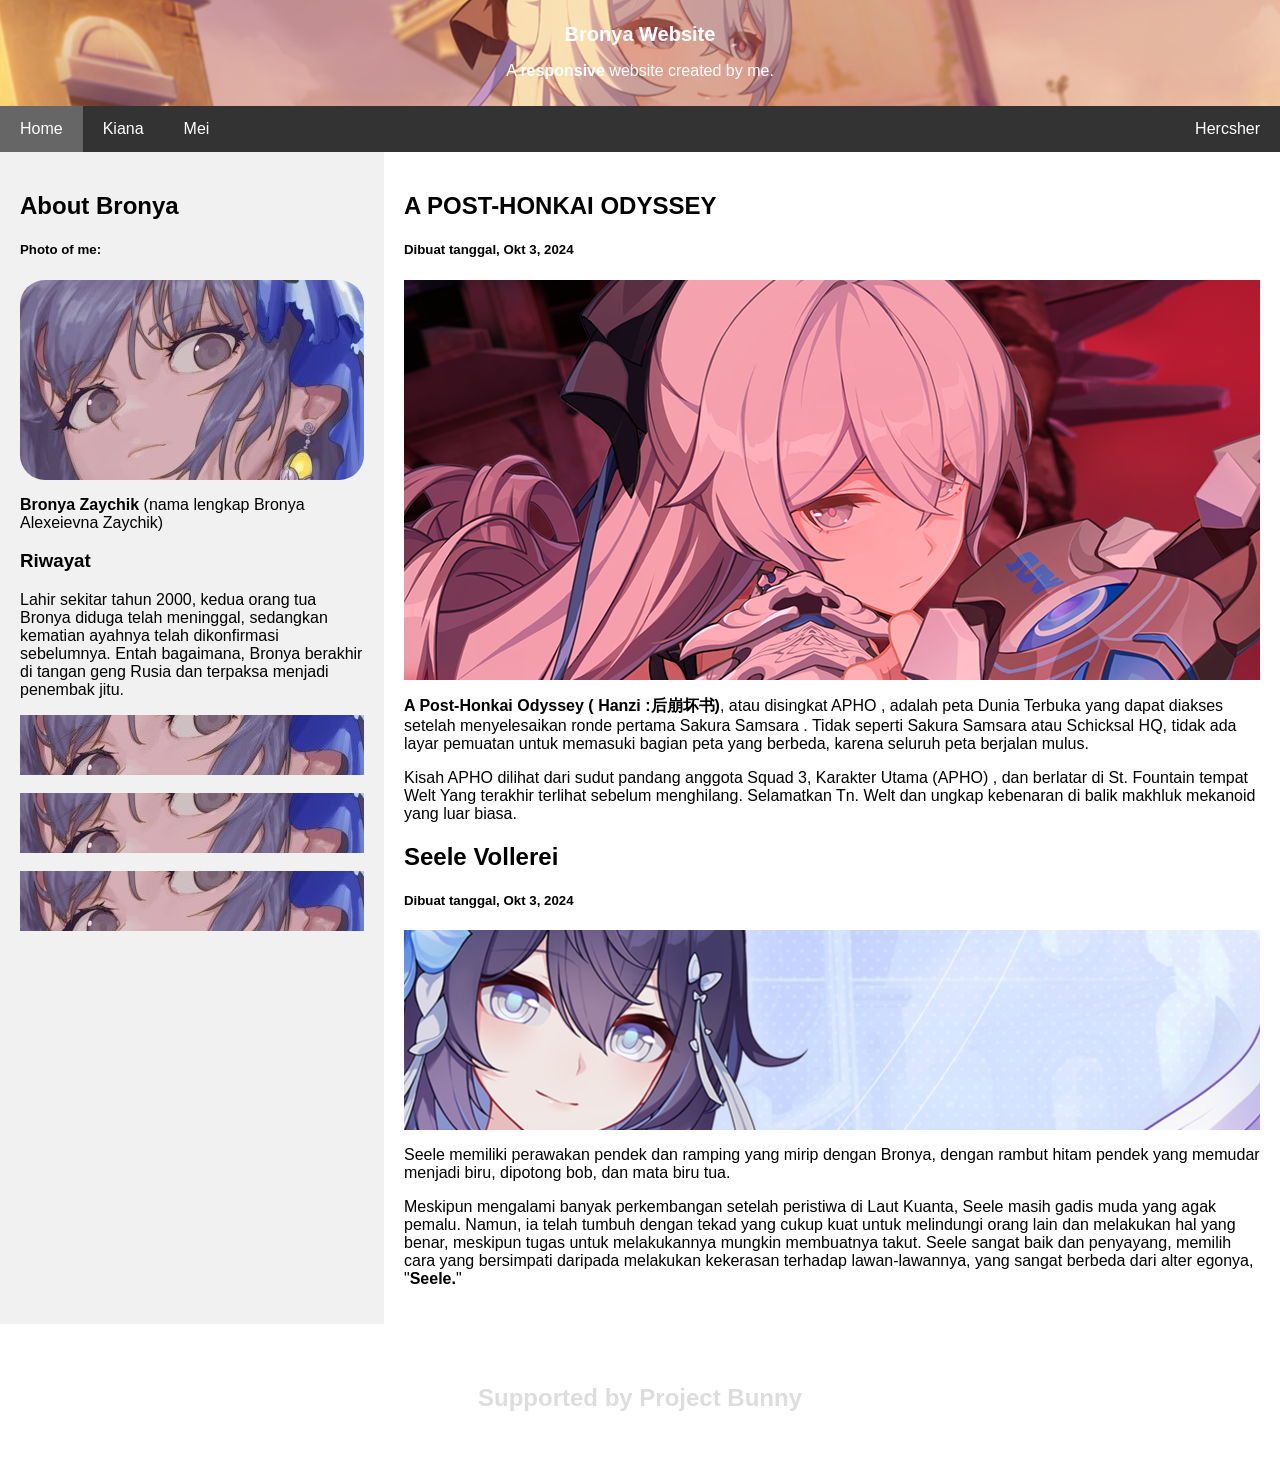
==== Dashboard.html @ 720d8af2 "first commit" ====
<!DOCTYPE html>
<html lang="en">
<head>
<title>Dashboard</title>
<meta charset="UTF-8">
<meta name="viewport" content="width=device-width, initial-scale=1">
<link rel="stylesheet" href="style.css">
</head>
<body>

<div class="header">
  <h1>Bronya Website</h1>
  <p>A <b>responsive</b> website created by me.</p>
</div>

<div class="navbar">
  <a href="#" class="active">Home</a>
  <a href="#">Kiana</a>
  <a href="#">Mei</a>
  <a href="#" class="right">Hercsher</a>
</div>

<div class="row">

  <div class="side">
    <h2>About Bronya</h2>
    <h5>Photo of me:</h5>
    <div class="aboutup" style="height:200px;"></div>
    <p><b>Bronya Zaychik</b> (nama lengkap Bronya Alexeievna Zaychik)</p>
    <h3>Riwayat</h3>
    <p>Lahir sekitar tahun 2000, kedua orang tua Bronya diduga telah meninggal, sedangkan kematian ayahnya telah dikonfirmasi sebelumnya. Entah bagaimana, Bronya berakhir di tangan geng Rusia dan terpaksa menjadi penembak jitu.</p>
    <pictures>
        <div class="fakeimg" style="height:60px;"></div><br>
        <div class="fakeimg" style="height:60px;"></div><br>
        <div class="fakeimg" style="height:60px;"></div>
    </pictures>
    
  </div>

  <div class="main">
    <h2>A POST-HONKAI ODYSSEY</h2>
    <h5>Dibuat tanggal, Okt 3, 2024</h5>
    <div class="POST-HONKAIUP" style="height:400px;"></div>
    <p><b>A Post-Honkai Odyssey ( Hanzi :后崩坏书)</b>, atau disingkat APHO , adalah peta Dunia Terbuka yang dapat diakses setelah menyelesaikan ronde pertama Sakura Samsara . Tidak seperti Sakura Samsara atau Schicksal HQ, tidak ada layar pemuatan untuk memasuki bagian peta yang berbeda, karena seluruh peta berjalan mulus.</p>
    <p>Kisah APHO dilihat dari sudut pandang anggota Squad 3, Karakter Utama (APHO) , dan berlatar di St. Fountain tempat Welt Yang terakhir terlihat sebelum menghilang. Selamatkan Tn. Welt dan ungkap kebenaran di balik makhluk mekanoid yang luar biasa.
    <h2>Seele Vollerei</h2>
    <h5>Dibuat tanggal, Okt 3, 2024</h5>
    <div class="POST-HONKAIDOWN" style="height:200px;"></div>
    <p>Seele memiliki perawakan pendek dan ramping yang mirip dengan Bronya, dengan rambut hitam pendek yang memudar menjadi biru, dipotong bob, dan mata biru tua.</p>
    <p>Meskipun mengalami banyak perkembangan setelah peristiwa di Laut Kuanta, Seele masih gadis muda yang agak pemalu. Namun, ia telah tumbuh dengan tekad yang cukup kuat untuk melindungi orang lain dan melakukan hal yang benar, meskipun tugas untuk melakukannya mungkin membuatnya takut. Seele sangat baik dan penyayang, memilih cara yang bersimpati daripada melakukan kekerasan terhadap lawan-lawannya, yang sangat berbeda dari alter egonya, "<b>Seele.</b>"</p>
</div>

<div class="footer">
  <h2>Supported by Project Bunny</h2>
</div>

</body>
</html>
---- style.css ----
* {
    box-sizing: border-box;
  }
  
  /* Style the body */
  body {
    font-family: Arial, Helvetica, sans-serif;
    margin: 0;

  }
  
  /* Header/logo Title */
  .header {
    padding: 10px;
    text-align: center;
    background: url(/assets/2022012615212447695.png);
    color: white;
  }
  
  /* Increase the font size of the heading */
  .header h1 {
    font-size: 20px;
  }
  
  /* Sticky navbar - toggles between relative and fixed, depending on the scroll position. It is positioned relative until a given offset position is met in the viewport - then it "sticks" in place (like position:fixed). The sticky value is not supported in IE or Edge 15 and earlier versions. However, for these versions the navbar will inherit default position */
  .navbar {
    overflow: hidden;
    background-color: #333;
    position: sticky;
    position: -webkit-sticky;
    top: 0;
  }
  
  /* Style the navigation bar links */
  .navbar a {
    float: left;
    display: block;
    color: white;
    text-align: center;
    padding: 14px 20px;
    text-decoration: none;
  }
  
  
  /* Right-aligned link */
  .navbar a.right {
    float: right;
  }
  
  /* Change color on hover */
  .navbar a:hover {
    background-color: #ddd;
    color: black;
  }
  
  /* Active/current link */
  .navbar a.active {
    background-color: #666;
    color: white;
  }
  
  /* Column container */
  .row {  
    display: -ms-flexbox; /* IE10 */
    display: flex;
    -ms-flex-wrap: wrap; /* IE10 */
    flex-wrap: wrap;
  }
  
  /* Create two unequal columns that sits next to each other */
  /* Sidebar/left column */
  .side {
    -ms-flex: 30%; /* IE10 */
    flex: 30%;
    background-color: #f1f1f1;
    padding: 20px;
  }
  .aboutup {
    border-radius: 25px;
    background-color: #aaa;
    width: 100%;
    background-image: url('/assets/__bronya_zaychik_and_bronya_zaychik_honkai_and_1_more_drawn_by_shigeru_do_dai_ga_cha__937aefa66a47d9e1b326d096343167ef.jpg');
    background-position: center
  }

  .fakeimg {
    background-color: #aaa;
    width: 100%;
    background-image: url('/assets/__bronya_zaychik_and_bronya_zaychik_honkai_and_1_more_drawn_by_shigeru_do_dai_ga_cha__937aefa66a47d9e1b326d096343167ef.jpg');
    background-position: center
  }
  
  /* Main column */
  .main {   
    -ms-flex: 70%; /* IE10 */
    flex: 70%;
    background-color: white;
    padding: 20px;
  }
  
  /* Fake image, just for this example */
  .POST-HONKAIUP {
    background-color: #aaa;
    width: 100%;
    background-image: url('/assets/2021120912080451508.png');
    background-position: center;
    background-clip: border-box;
  }

  .POST-HONKAIDOWN{
    background-color: #aaa;
    width: 100%;
    background-image: url('/assets/c50286569d4047bd3f60b5fbcea82eb9_8674075894045129498.png');
    background-position: center;
  }
  
  /* Footer */
  .footer {
    padding: 40px;
    flex: 100%;
    text-align: center;
    background: url('/assets/fd959d1.jpg');
    background-position: center;
  }

  .footer h2{
    color:#ddd
  }
  
  /* Responsive layout - when the screen is less than 700px wide, make the two columns stack on top of each other instead of next to each other */
  @media screen and (max-width: 700px) {
    .row {   
      flex-direction: column;
    }
  }
  
  /* Responsive layout - when the screen is less than 400px wide, make the navigation links stack on top of each other instead of next to each other */
  @media screen and (max-width: 400px) {
    .navbar a {
      float: none;
      width: 100%;
    }
  }
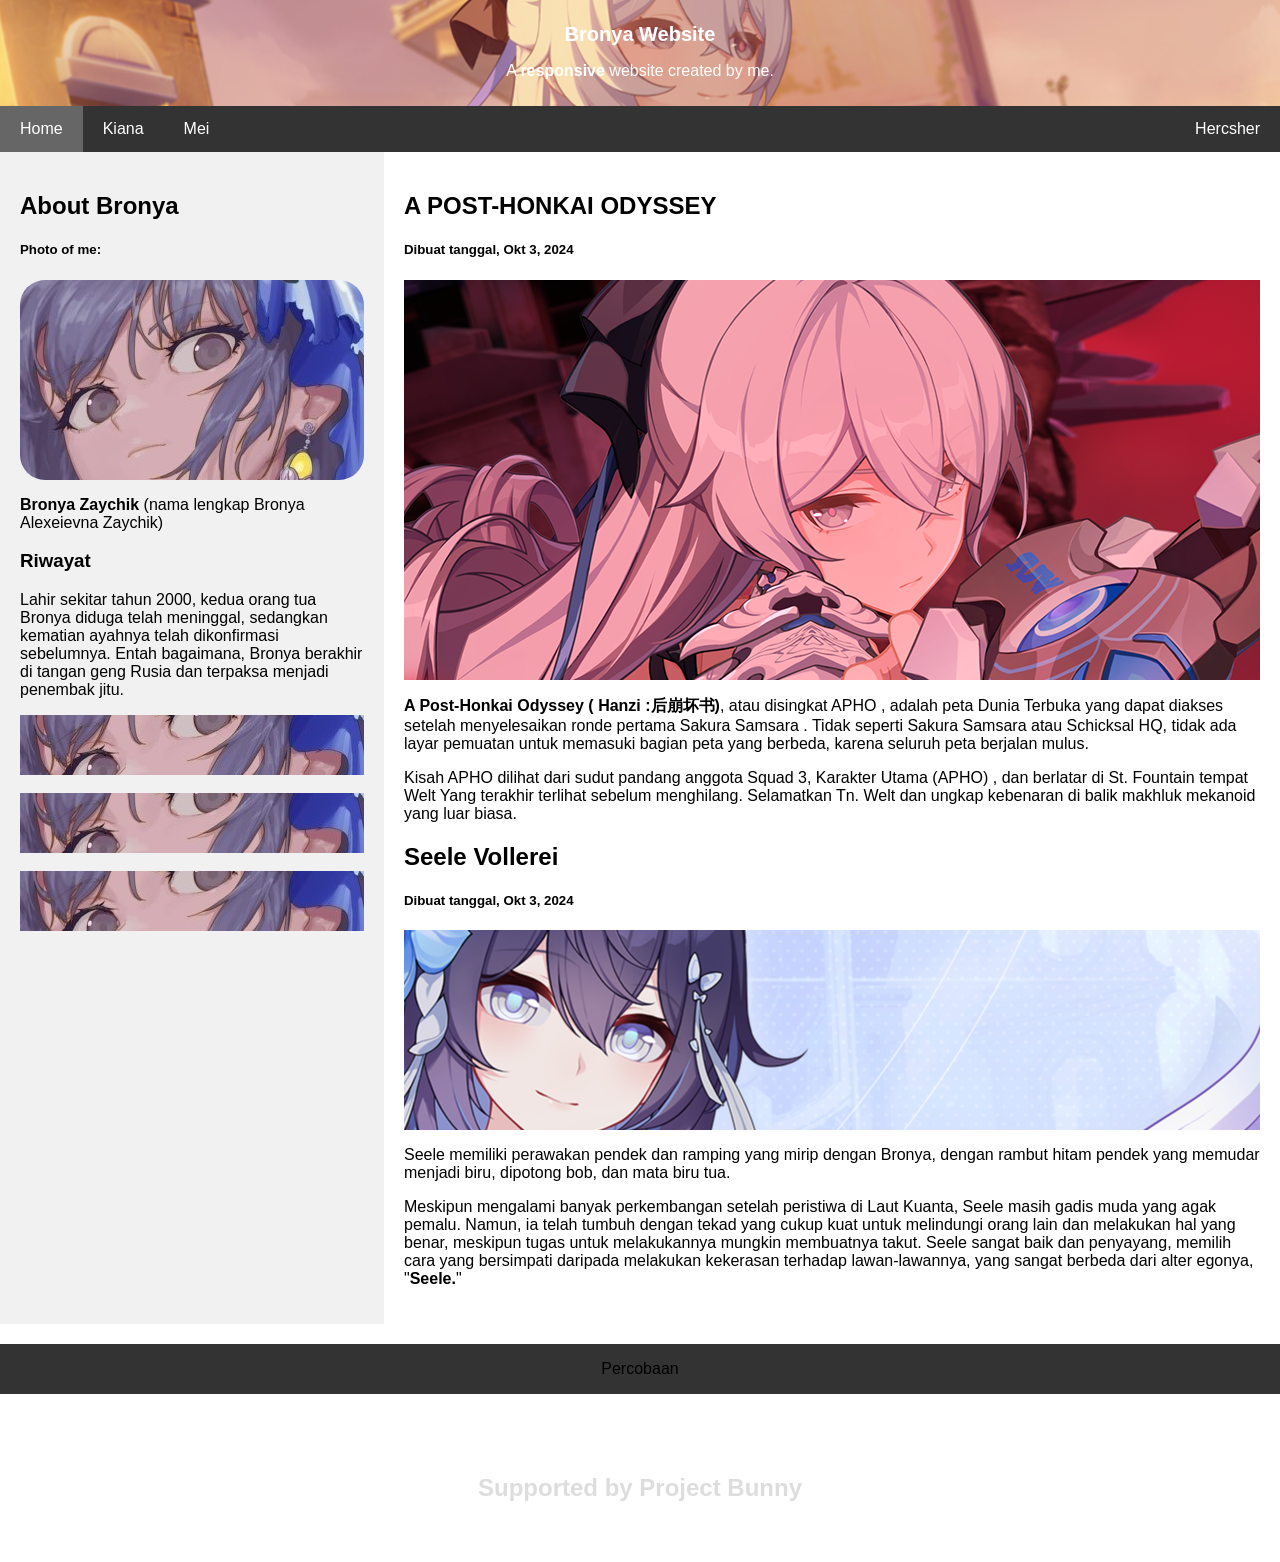
==== commit 443a7aeb: "First Commit" ====
--- a/Dashboard.html
+++ b/Dashboard.html
@@ -15,9 +15,9 @@
 
 <div class="navbar">
   <a href="#" class="active">Home</a>
-  <a href="#">Kiana</a>
-  <a href="#">Mei</a>
-  <a href="#" class="right">Hercsher</a>
+  <a href="https://honkai--impact--3rd--archives-fandom-com.translate.goog/wiki/Kiana_Kaslana_(K-423)?_x_tr_sl=en&_x_tr_tl=id&_x_tr_hl=id&_x_tr_pto=tc">Kiana</a>
+  <a href="https://honkai--impact--3rd--archives-fandom-com.translate.goog/wiki/Raiden_Mei?_x_tr_sl=en&_x_tr_tl=id&_x_tr_hl=id&_x_tr_pto=tc">Mei</a>
+  <a href="https://houkai3rd.fandom.com/wiki/Herrscher" class="right">Hercsher</a>
 </div>
 
 <div class="row">
@@ -50,6 +50,14 @@
     <p>Meskipun mengalami banyak perkembangan setelah peristiwa di Laut Kuanta, Seele masih gadis muda yang agak pemalu. Namun, ia telah tumbuh dengan tekad yang cukup kuat untuk melindungi orang lain dan melakukan hal yang benar, meskipun tugas untuk melakukannya mungkin membuatnya takut. Seele sangat baik dan penyayang, memilih cara yang bersimpati daripada melakukan kekerasan terhadap lawan-lawannya, yang sangat berbeda dari alter egonya, "<b>Seele.</b>"</p>
 </div>
 
+<section class="Game">
+  <div >
+    <p> Percobaan</p>
+  </div>
+</section>
+
+
+
 <div class="footer">
   <h2>Supported by Project Bunny</h2>
 </div>
--- a/style.css
+++ b/style.css
@@ -22,7 +22,7 @@
     font-size: 20px;
   }
   
-  /* Sticky navbar - toggles between relative and fixed, depending on the scroll position. It is positioned relative until a given offset position is met in the viewport - then it "sticks" in place (like position:fixed). The sticky value is not supported in IE or Edge 15 and earlier versions. However, for these versions the navbar will inherit default position */
+  /*  navbar - toggles between relative and fixed, depending on the scroll position. It is positioned relative until a given offset position is met in the viewport - then it "sticks" in place (like position:fixed). The  value is not supported in IE or Edge 15 and earlier versions. However, for these versions the navbar will inherit default position */
   .navbar {
     overflow: hidden;
     background-color: #333;
@@ -113,6 +113,14 @@
     background-image: url('/assets/c50286569d4047bd3f60b5fbcea82eb9_8674075894045129498.png');
     background-position: center;
   }
+
+  .Game{
+    text-align: center;
+    flex: 100%;
+    margin-top: 20px;
+    margin-bottom: 20px;
+    background-color: #333;
+  }
   
   /* Footer */
   .footer {
@@ -126,7 +134,8 @@
   .footer h2{
     color:#ddd
   }
-  
+ 
+
   /* Responsive layout - when the screen is less than 700px wide, make the two columns stack on top of each other instead of next to each other */
   @media screen and (max-width: 700px) {
     .row {   
